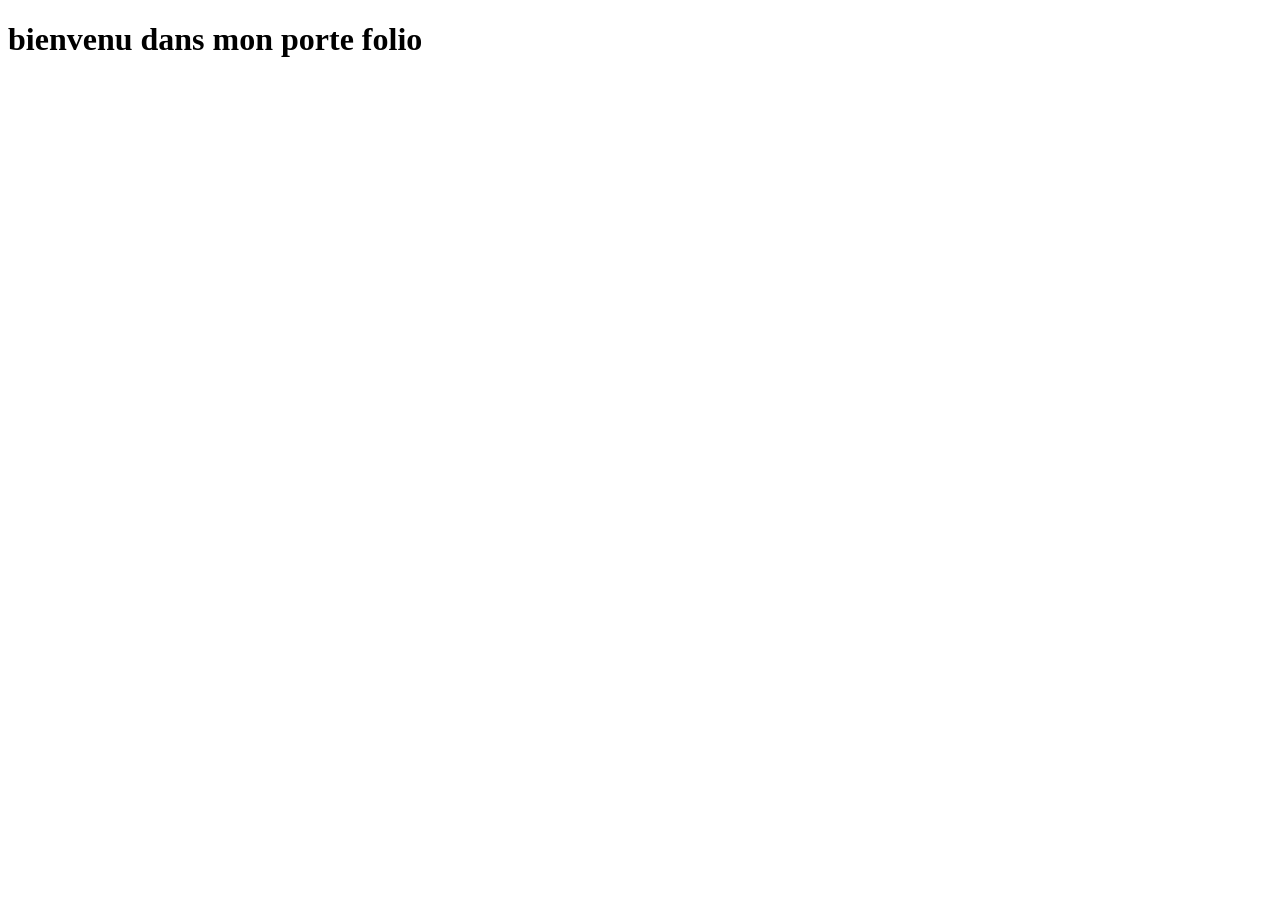
==== html.html @ 27b16c9d "Update html.html" ====
<!DOCTYPE html>
<html lang="fr">
<head>
    <meta charset="UTF-8">
    <meta name="viewport" content="width=device-width, initial-scale=1.0">
    <title>Document</title>
</head>
<body>
<h1>bienvenu dans mon porte folio </h1>


</body>

</html>
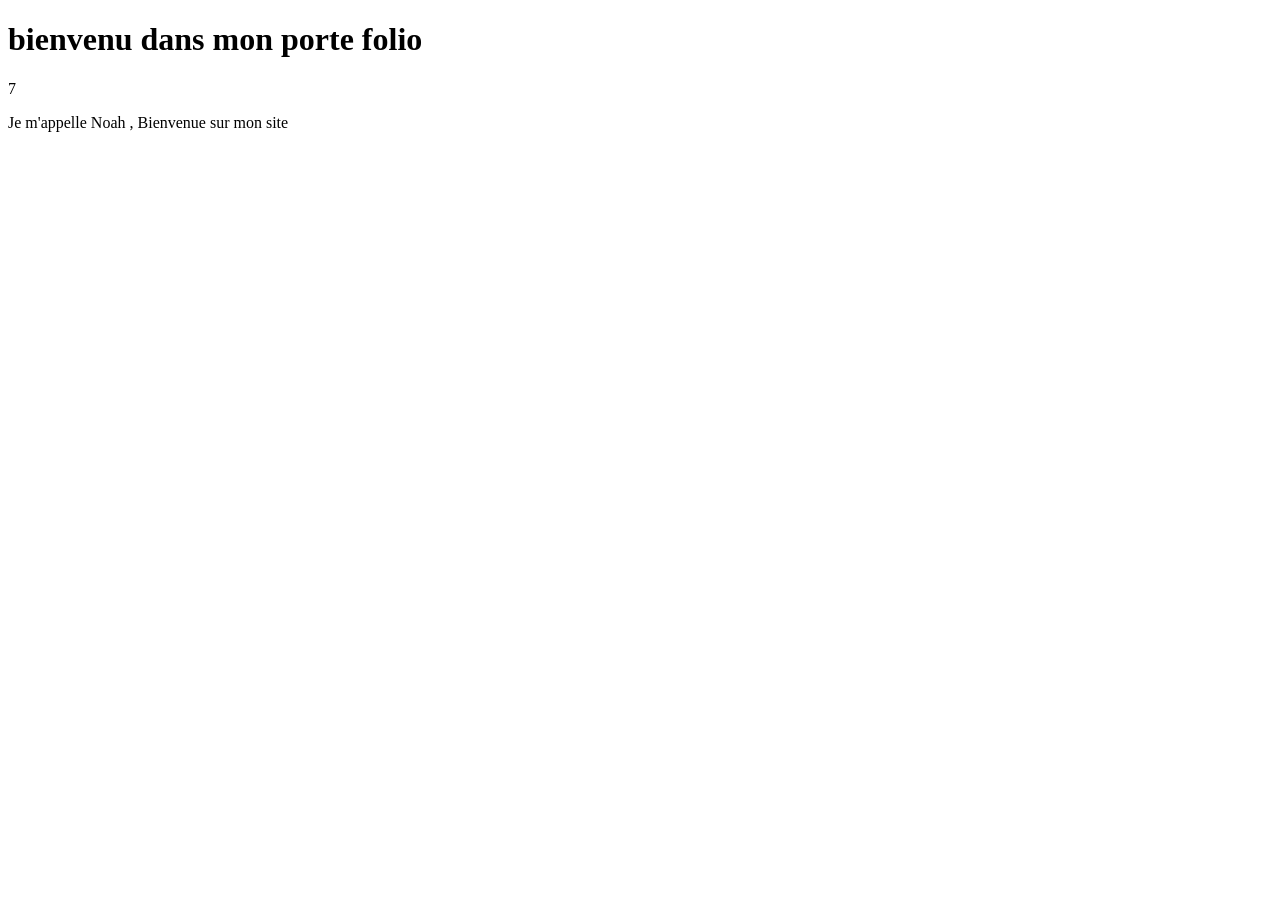
==== commit 24dee587: "Update html.html" ====
--- a/html.html
+++ b/html.html
@@ -6,10 +6,10 @@
     <title>Document</title>
 </head>
 <body>
-<h1>bienvenu dans mon porte folio </h1>
-
-
+<h1>bienvenu dans mon porte folio </h1>7
+    <p> Je m'appelle Noah , Bienvenue sur mon site </p>
 </body>
 
 </html>
 
+
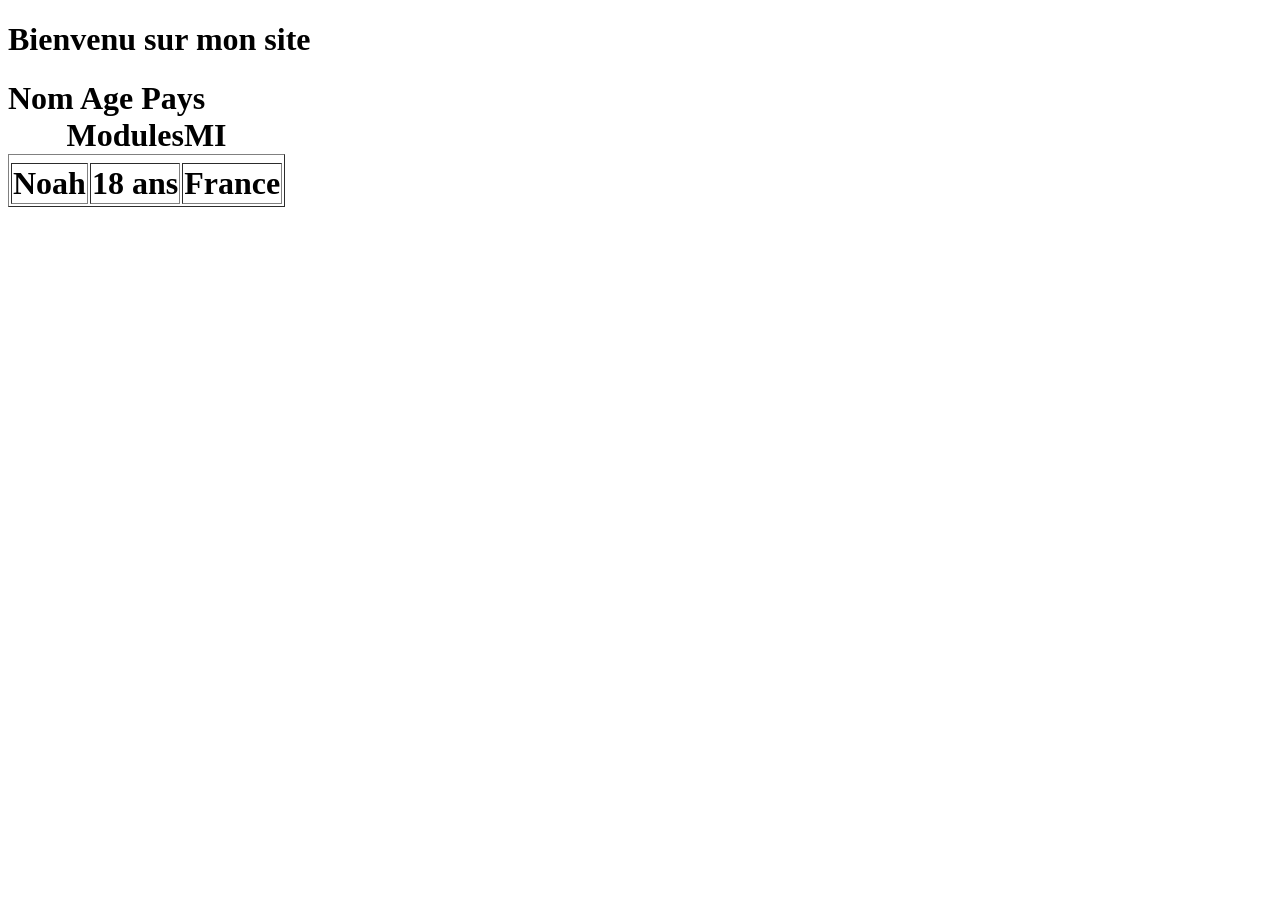
==== commit 90d69252: "Update html.html" ====
--- a/html.html
+++ b/html.html
@@ -1,15 +1,28 @@
 <!DOCTYPE html>
-<html lang="fr">
+<html lang="en">
 <head>
     <meta charset="UTF-8">
     <meta name="viewport" content="width=device-width, initial-scale=1.0">
     <title>Document</title>
 </head>
 <body>
-<h1>bienvenu dans mon porte folio </h1>7
-    <p> Je m'appelle Noah , Bienvenue sur mon site </p>
-</body>
+    <h1>Bienvenu sur mon site<h1>
+    </body>
 
-</html>
+    
+<table border ="true">
+    <tr>Nom </th> 
+    <tr>Age </th>
+    <tr>Pays</th>
+</tr>
+
+<tr>
+    <td>Noah</td>
+    <td>18 ans</td>
+    <td>France</td>
+</tr>
+<caption>ModulesMI</caption>
+</table>
 
 
+
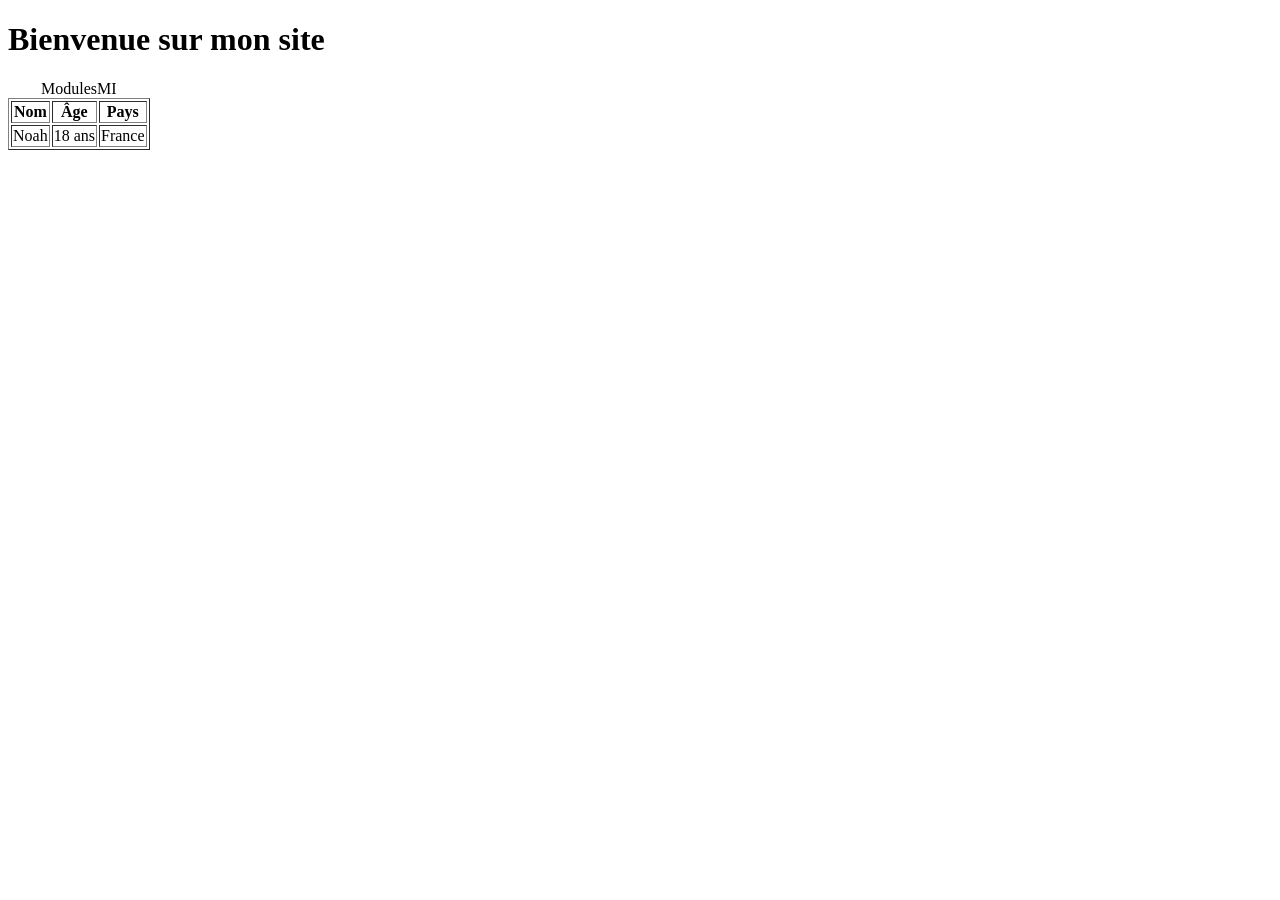
==== commit a383f805: "Update html.html" ====
--- a/html.html
+++ b/html.html
@@ -1,28 +1,33 @@
 <!DOCTYPE html>
-<html lang="en">
+<html lang="fr">
 <head>
     <meta charset="UTF-8">
     <meta name="viewport" content="width=device-width, initial-scale=1.0">
-    <title>Document</title>
+    <title>Mon Portfolio</title>
 </head>
 <body>
-    <h1>Bienvenu sur mon site<h1>
-    </body>
+    <h1>Bienvenue sur mon site</h1>
 
-    
-<table border ="true">
-    <tr>Nom </th> 
-    <tr>Age </th>
-    <tr>Pays</th>
-</tr>
+    <table border="1">
+        <caption>ModulesMI</caption>
+        <tr>
+            <th>Nom</th>
+            <th>Âge</th>
+            <th>Pays</th>
+        </tr>
 
-<tr>
-    <td>Noah</td>
-    <td>18 ans</td>
-    <td>France</td>
-</tr>
-<caption>ModulesMI</caption>
-</table>
+        <tr>
+            <td>Noah</td>
+            <td>18 ans</td>
+            <td>France</td>
+        </tr>
+    </table>
+</body>
+</html>
 
 
 
+
+
+
+
